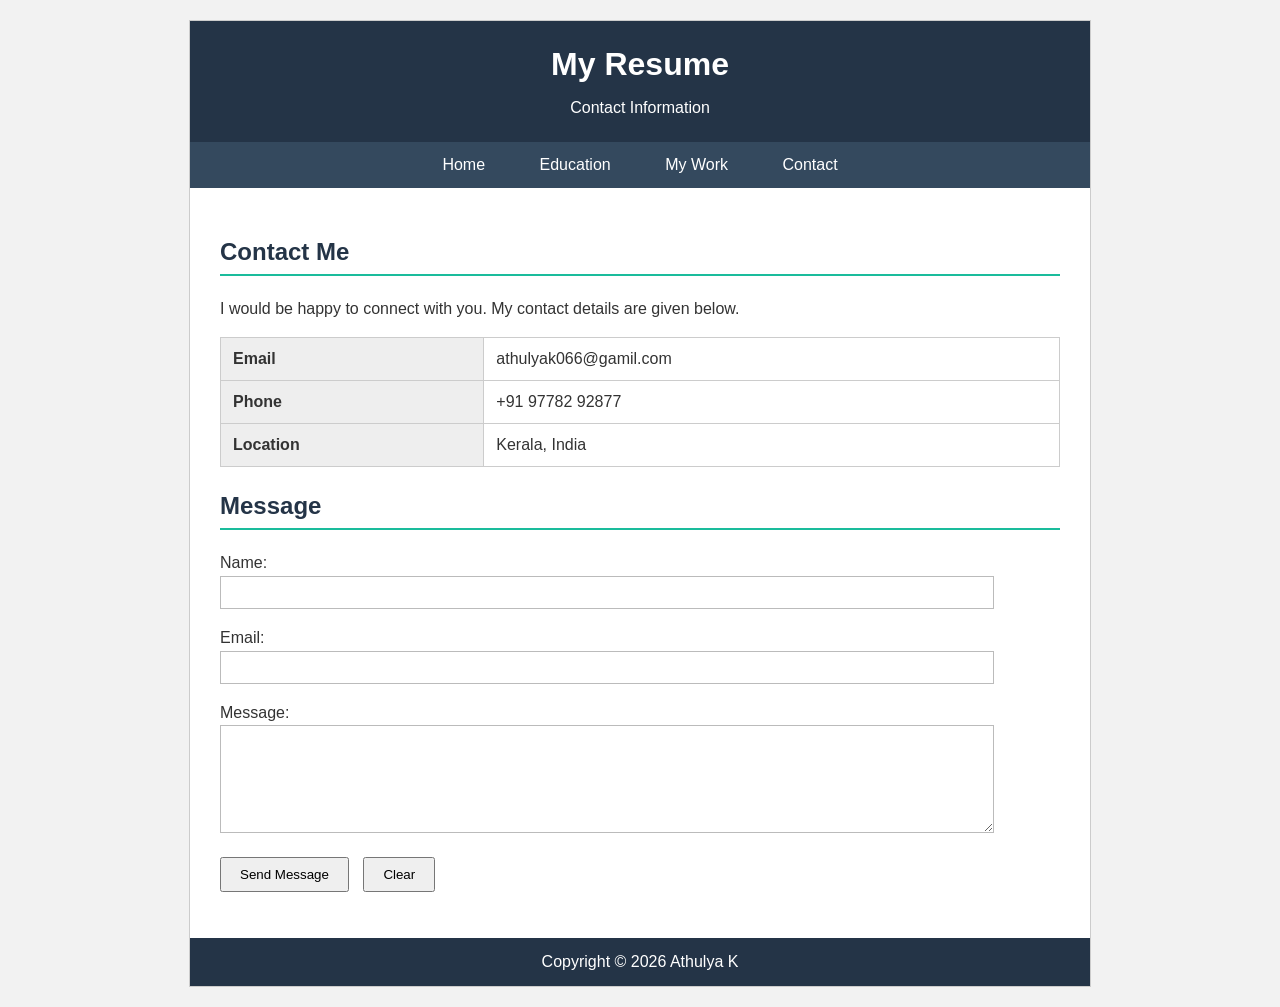
==== contact.html @ 1c4b796b "Add files via upload" ====
<?xml version="1.0" encoding="UTF-8"?>
<!DOCTYPE html PUBLIC "-//W3C//DTD XHTML 1.0 Strict//EN"
    "http://www.w3.org/TR/xhtml1/DTD/xhtml1-strict.dtd">

<html xmlns="http://www.w3.org/1999/xhtml" xml:lang="en" lang="en">
<head>
    <title>My Resume - Contact</title>
    <link rel="stylesheet" type="text/css" href="style.css" />
</head>

<body>

<div id="container">

    <div id="header">
        <h1>My Resume</h1>
        <p>Contact Information</p>
    </div>

    <div id="navigation">
        <ul>
            <li><a href="index.html">Home</a></li>
            <li><a href="education.html">Education</a></li>
            <li><a href="MyWork.htm">My Work</a></li>
            <li><a href="contact.html">Contact</a></li>
        </ul>
    </div>

    <div id="content">

        <h2>Contact Me</h2>

        <p>
            I would be happy to connect with you. My contact details
            are given below.
        </p>

        <table>
            <tr>
                <th>Email</th>
                <td>athulyak066@gamil.com</td>
            </tr>

            <tr>
                <th>Phone</th>
                <td>+91 97782 92877</td>
            </tr>

            <tr>
                <th>Location</th>
                <td>Kerala, India</td>
            </tr>
        </table>

        <h2>Message</h2>

        <form action="#" method="post">

            <p>
                <label for="name">Name:</label>
                <br />
                <input type="text" id="name" name="name" />
            </p>

            <p>
                <label for="email">Email:</label>
                <br />
                <input type="text" id="email" name="email" />
            </p>

            <p>
                <label for="message">Message:</label>
                <br />
                <textarea id="message" name="message" rows="6"
                          cols="40"></textarea>
            </p>

            <p>
                <input type="submit" value="Send Message" />
                <input type="reset" value="Clear" />
            </p>

        </form>

    </div>

    <div id="footer">
        <p>Copyright &#169; 2026 Athulya K</p>
    </div>

</div>

</body>
</html>
---- style.css ----
body {
    margin: 0;
    padding: 0;
    background-color: #f2f2f2;
    font-family: Arial, Helvetica, sans-serif;
    color: #333333;
}

#container {
    width: 900px;
    margin: 20px auto;
    background-color: #ffffff;
    border: 1px solid #cccccc;
}

#header {
    padding: 25px;
    text-align: center;
    background-color: #243447;
    color: #ffffff;
}

#header h1 {
    margin: 0;
    font-size: 32px;
}

#header p {
    margin-bottom: 0;
}

#navigation {
    background-color: #34495e;
    text-align: center;
}

#navigation ul {
    margin: 0;
    padding: 0;
    list-style-type: none;
}

#navigation li {
    display: inline;
}

#navigation a {
    display: inline-block;
    padding: 14px 25px;
    color: #ffffff;
    text-decoration: none;
}

#navigation a:hover {
    background-color: #1abc9c;
}

#content {
    padding: 30px;
    min-height: 450px;
}

#content h2 {
    color: #243447;
    border-bottom: 2px solid #1abc9c;
    padding-bottom: 8px;
}

#content h3 {
    color: #34495e;
}

#content p {
    line-height: 1.6;
}

table {
    width: 100%;
    border-collapse: collapse;
    margin-top: 15px;
    margin-bottom: 25px;
}

th,
td {
    border: 1px solid #cccccc;
    padding: 12px;
    text-align: left;
}

th {
    background-color: #eeeeee;
}

.normal-list {
    line-height: 2;
}

form {
    margin-top: 20px;
}

input[type="text"],
textarea {
    width: 90%;
    padding: 8px;
    border: 1px solid #bbbbbb;
}

input[type="submit"],
input[type="reset"] {
    padding: 8px 18px;
    margin-right: 10px;
}

#footer {
    padding: 15px;
    text-align: center;
    background-color: #243447;
    color: #ffffff;
}

#footer p {
    margin: 0;
}
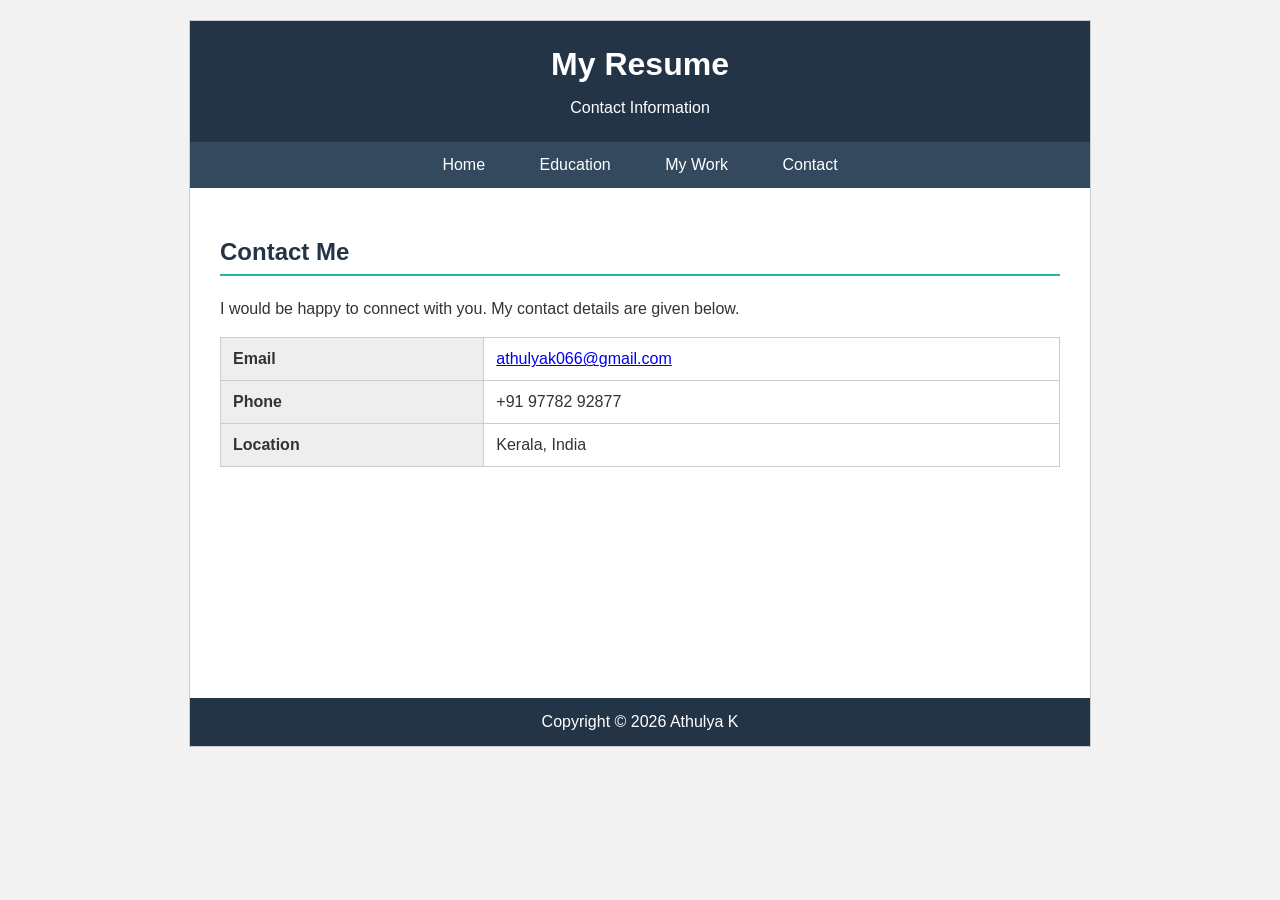
==== commit b542ff4d: "Add files via upload" ====
--- a/contact.html
+++ b/contact.html
@@ -38,7 +38,9 @@
         <table>
             <tr>
                 <th>Email</th>
-                <td>athulyak066@gamil.com</td>
+                <td>
+    <a href="mailto:athulyak066@gmail.com">athulyak066@gmail.com</a>
+</td>
             </tr>
 
             <tr>
@@ -52,36 +54,7 @@
             </tr>
         </table>
 
-        <h2>Message</h2>
-
-        <form action="#" method="post">
-
-            <p>
-                <label for="name">Name:</label>
-                <br />
-                <input type="text" id="name" name="name" />
-            </p>
-
-            <p>
-                <label for="email">Email:</label>
-                <br />
-                <input type="text" id="email" name="email" />
-            </p>
-
-            <p>
-                <label for="message">Message:</label>
-                <br />
-                <textarea id="message" name="message" rows="6"
-                          cols="40"></textarea>
-            </p>
-
-            <p>
-                <input type="submit" value="Send Message" />
-                <input type="reset" value="Clear" />
-            </p>
-
-        </form>
-
+       
     </div>
 
     <div id="footer">
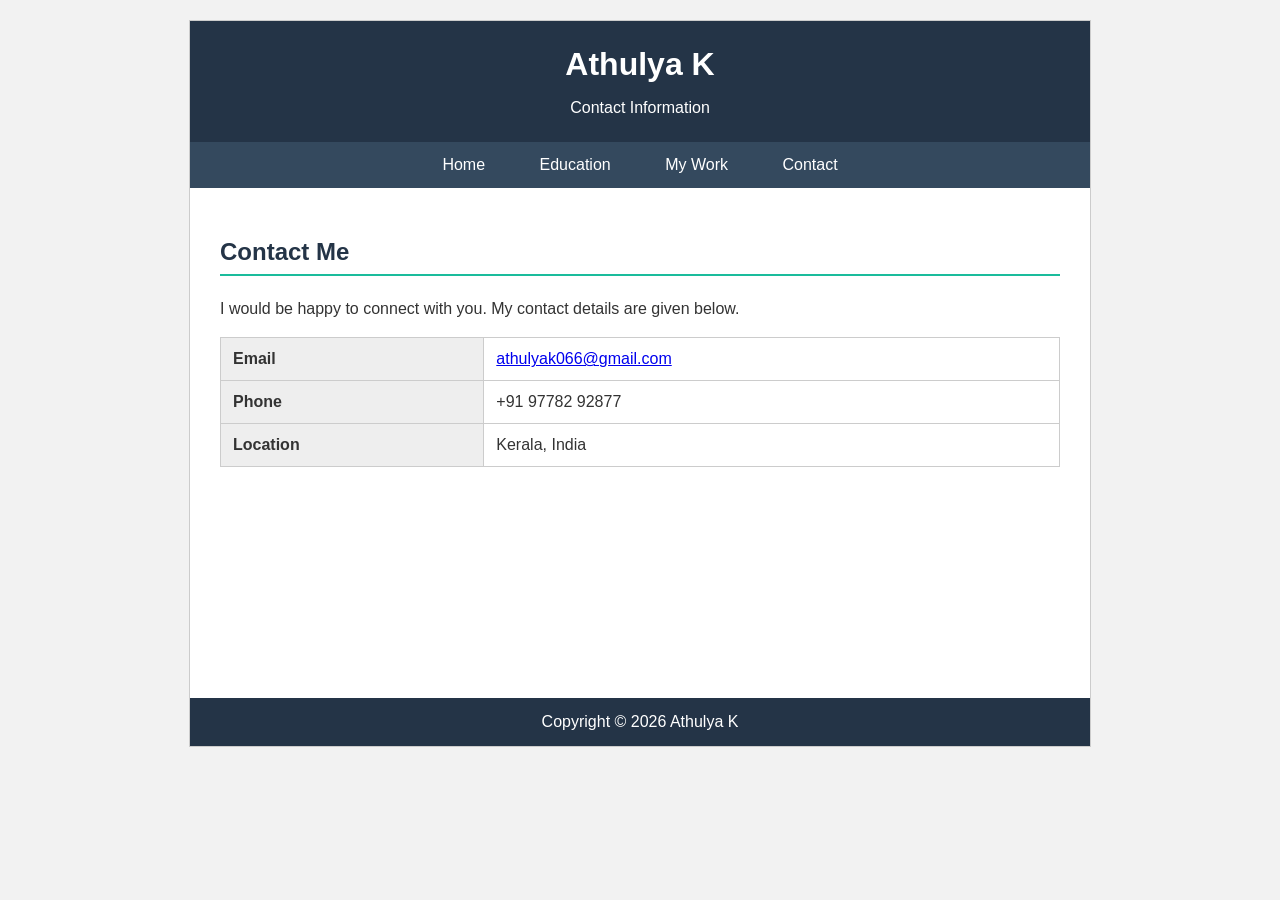
==== commit 4679561a: "Update contact.html" ====
--- a/contact.html
+++ b/contact.html
@@ -13,7 +13,7 @@
 <div id="container">
 
     <div id="header">
-        <h1>My Resume</h1>
+        <h1>Athulya K</h1>
         <p>Contact Information</p>
     </div>
 
@@ -64,4 +64,4 @@
 </div>
 
 </body>
-</html>+</html>
